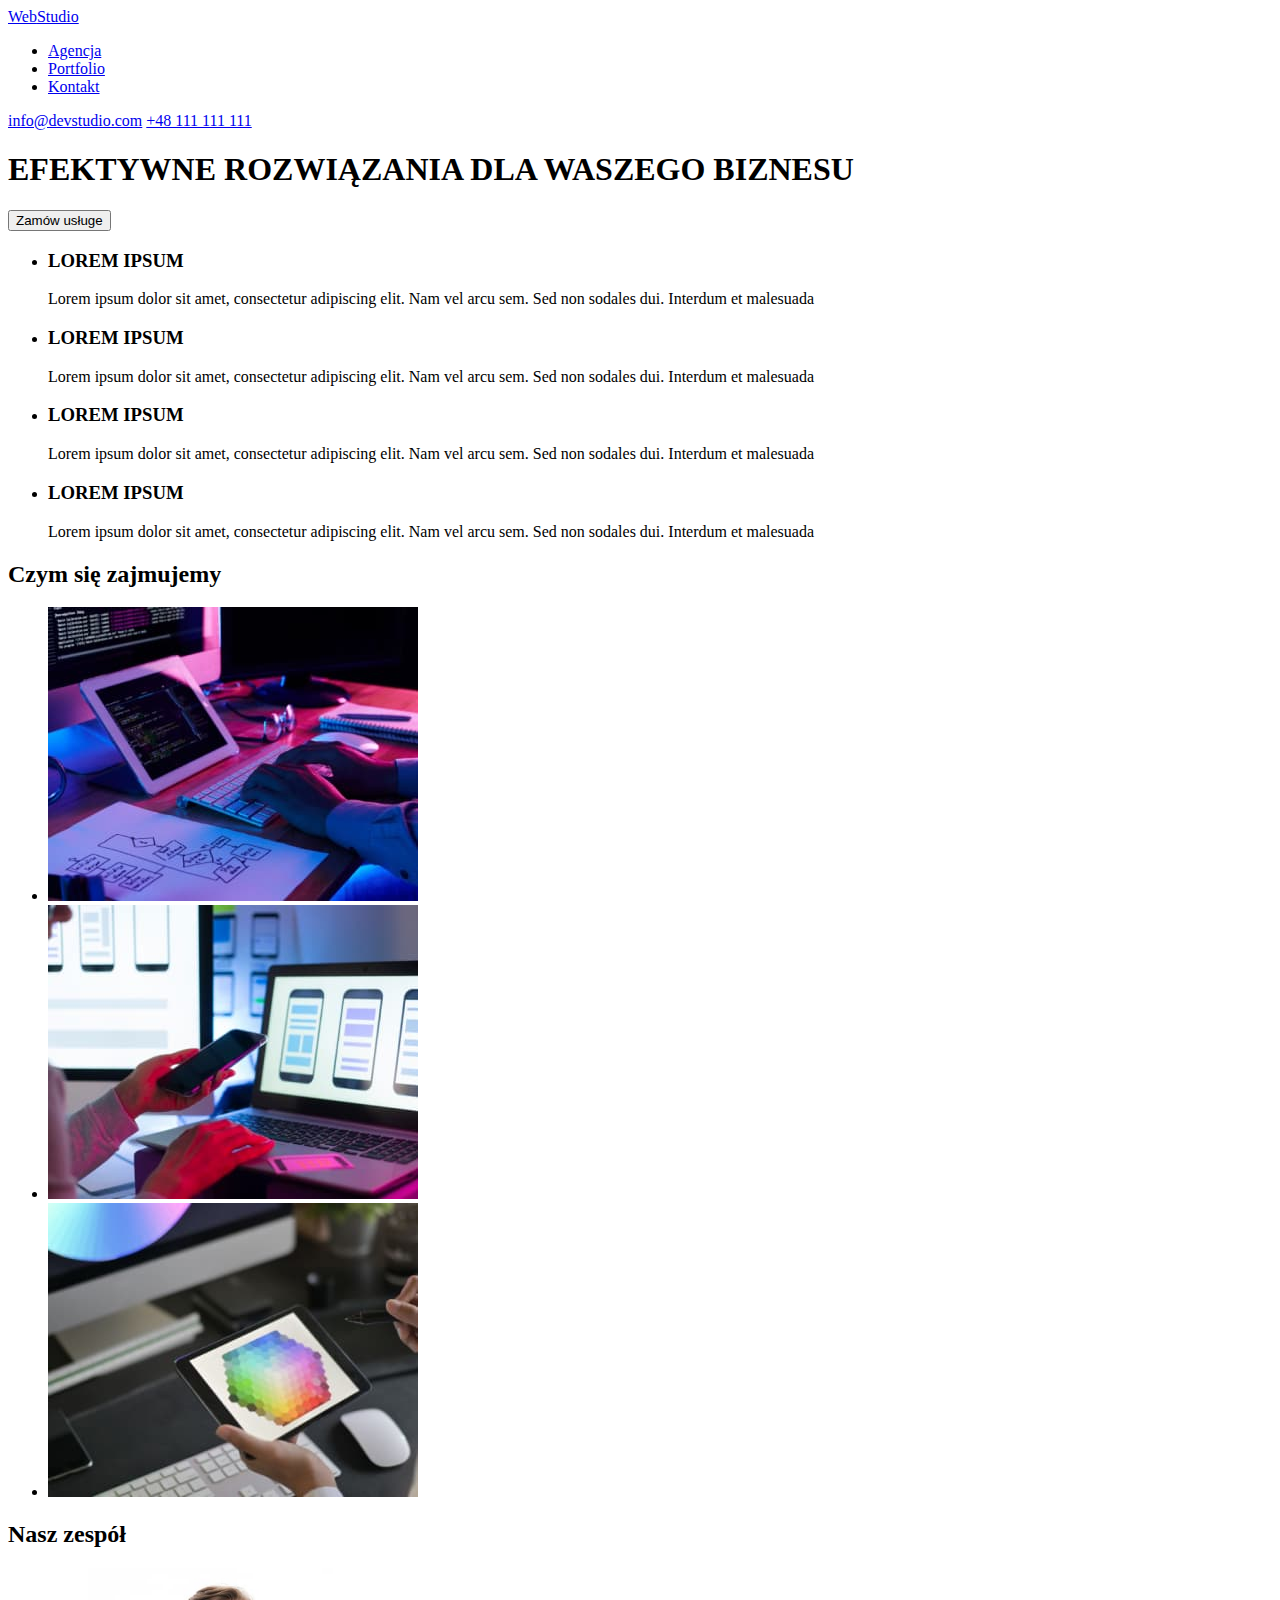
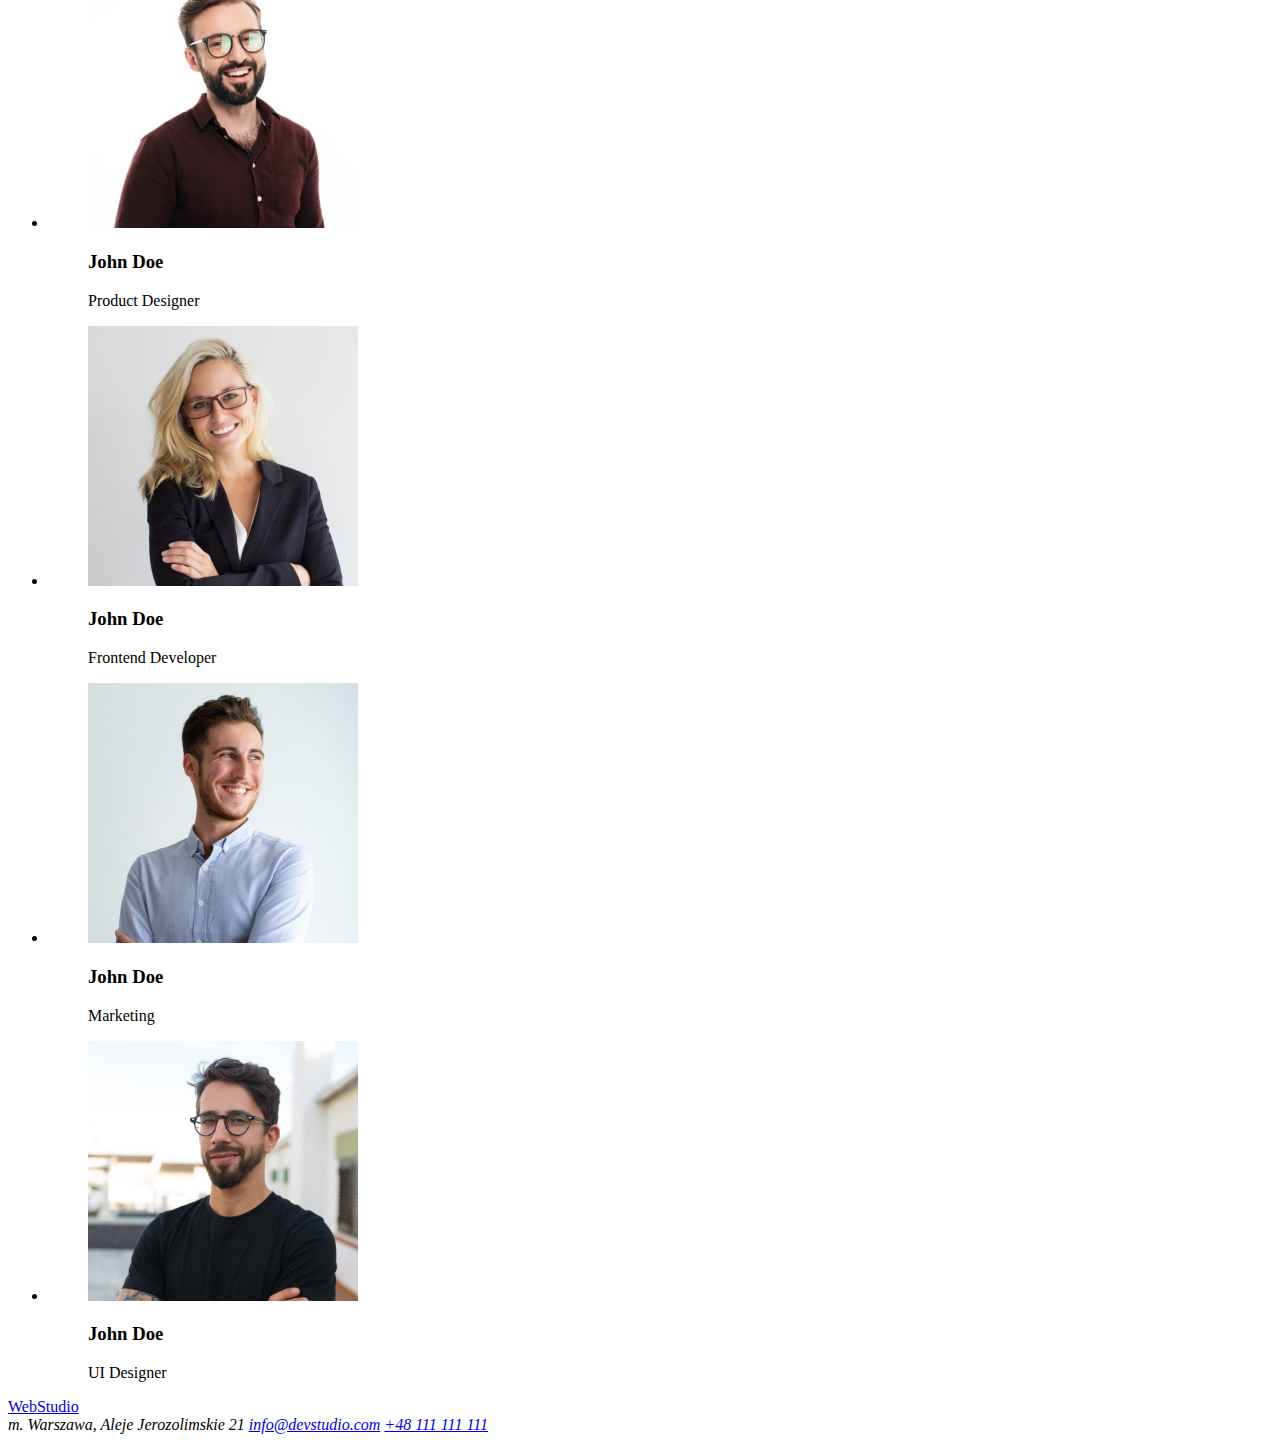
==== index.html @ 469a9c09 "init hw 2" ====
<!DOCTYPE html>
<html lang="pl">
  <head>
    <meta charset="UTF-8" />
    <meta http-equiv="X-UA-Compatible" content="IE=edge" />
    <meta name="viewport" content="width=device-width, initial-scale=1.0" />
    <title>WebStudio</title>
  </head>
  <body>
    <header>
      <a href="https://patrycjamusial.github.io/goit-markup-hw-01/"
        ><span>Web</span>Studio</a
      >
      <nav>
        <ul>
          <li><a href="/agencja">Agencja</a></li>
          <li><a href="/portfolio">Portfolio</a></li>
          <li><a href="/kontakt">Kontakt</a></li>
        </ul>
      </nav>
      <a href="mailto:info@devstudio.com">info@devstudio.com</a>
      <a href="tel:+48111111111">+48 111 111 111</a>
    </header>
    <main>
      <section>
        <h1>EFEKTYWNE ROZWIĄZANIA DLA WASZEGO BIZNESU</h1>
        <button type="button">Zamów usługe</button>
      </section>
      <section>
        <ul>
          <li>
            <h3>LOREM IPSUM</h3>
            <p>
              Lorem ipsum dolor sit amet, consectetur adipiscing elit. Nam vel
              arcu sem. Sed non sodales dui. Interdum et malesuada
            </p>
          </li>
          <li>
            <h3>LOREM IPSUM</h3>
            <p>
              Lorem ipsum dolor sit amet, consectetur adipiscing elit. Nam vel
              arcu sem. Sed non sodales dui. Interdum et malesuada
            </p>
          </li>
          <li>
            <h3>LOREM IPSUM</h3>
            <p>
              Lorem ipsum dolor sit amet, consectetur adipiscing elit. Nam vel
              arcu sem. Sed non sodales dui. Interdum et malesuada
            </p>
          </li>
          <li>
            <h3>LOREM IPSUM</h3>
            <p>
              Lorem ipsum dolor sit amet, consectetur adipiscing elit. Nam vel
              arcu sem. Sed non sodales dui. Interdum et malesuada
            </p>
          </li>
        </ul>
      </section>
      <section>
        <h2>Czym się zajmujemy</h2>
        <ul>
          <li>
            <img
              src="images/klawiatura.jpg"
              alt="kodowanie stron internetowych"
              width="370"
              height="294"
            />
          </li>
          <li>
            <img
              src="images/laptop.jpg"
              alt="tworzenie aplikacji mobilnych"
              width="370"
              height="294"
            />
          </li>
          <li>
            <img
              src="images/tablet.jpg"
              alt="projektowanie graficzne"
              width="370"
              height="294"
            />
          </li>
        </ul>
      </section>
      <section>
        <h2>Nasz zespół</h2>
        <ul>
          <li>
            <figure>
              <img
                src="images/product-designer.jpg"
                alt="osoba obejmujaca stanowisko product-designer"
                width="270"
                height="260"
              />
              <figcaption>
                <h3>John Doe</h3>
                <span>Product Designer</span>
              </figcaption>
            </figure>
          </li>
          <li>
            <figure>
              <img
                src="images/frontend-developer.jpg"
                alt="osoba obejmujaca stanowisko frontend-developer"
                width="270"
                height="260"
              />
              <figcaption>
                <h3>John Doe</h3>
                <span>Frontend Developer</span>
              </figcaption>
            </figure>
          </li>
          <li>
            <figure>
              <img
                src="images/marketing.jpg"
                alt="osoba zajmujaca sie dzialem marketingu"
                width="270"
                height="260"
              />
              <figcaption>
                <h3>John Doe</h3>
                <span>Marketing</span>
              </figcaption>
            </figure>
          </li>
          <li>
            <figure>
              <img
                src="images/ui-designer.jpg"
                alt="osoba obejmujaca stanowisko ui-designer"
                width="270"
                height="260"
              />
              <figcaption>
                <h3>John Doe</h3>
                <span>UI Designer</span>
              </figcaption>
            </figure>
          </li>
        </ul>
      </section>
    </main>
    <footer>
      <a href="https://patrycjamusial.github.io/goit-markup-hw-01/"
        ><span>Web</span>Studio</a
      >
      <address>
        <span>m. Warszawa, Aleje Jerozolimskie 21</span>
        <a href="mailto:info@devstudio.com">info@devstudio.com</a>
        <a href="tel:+48111111111">+48 111 111 111</a>
      </address>
    </footer>
  </body>
</html>
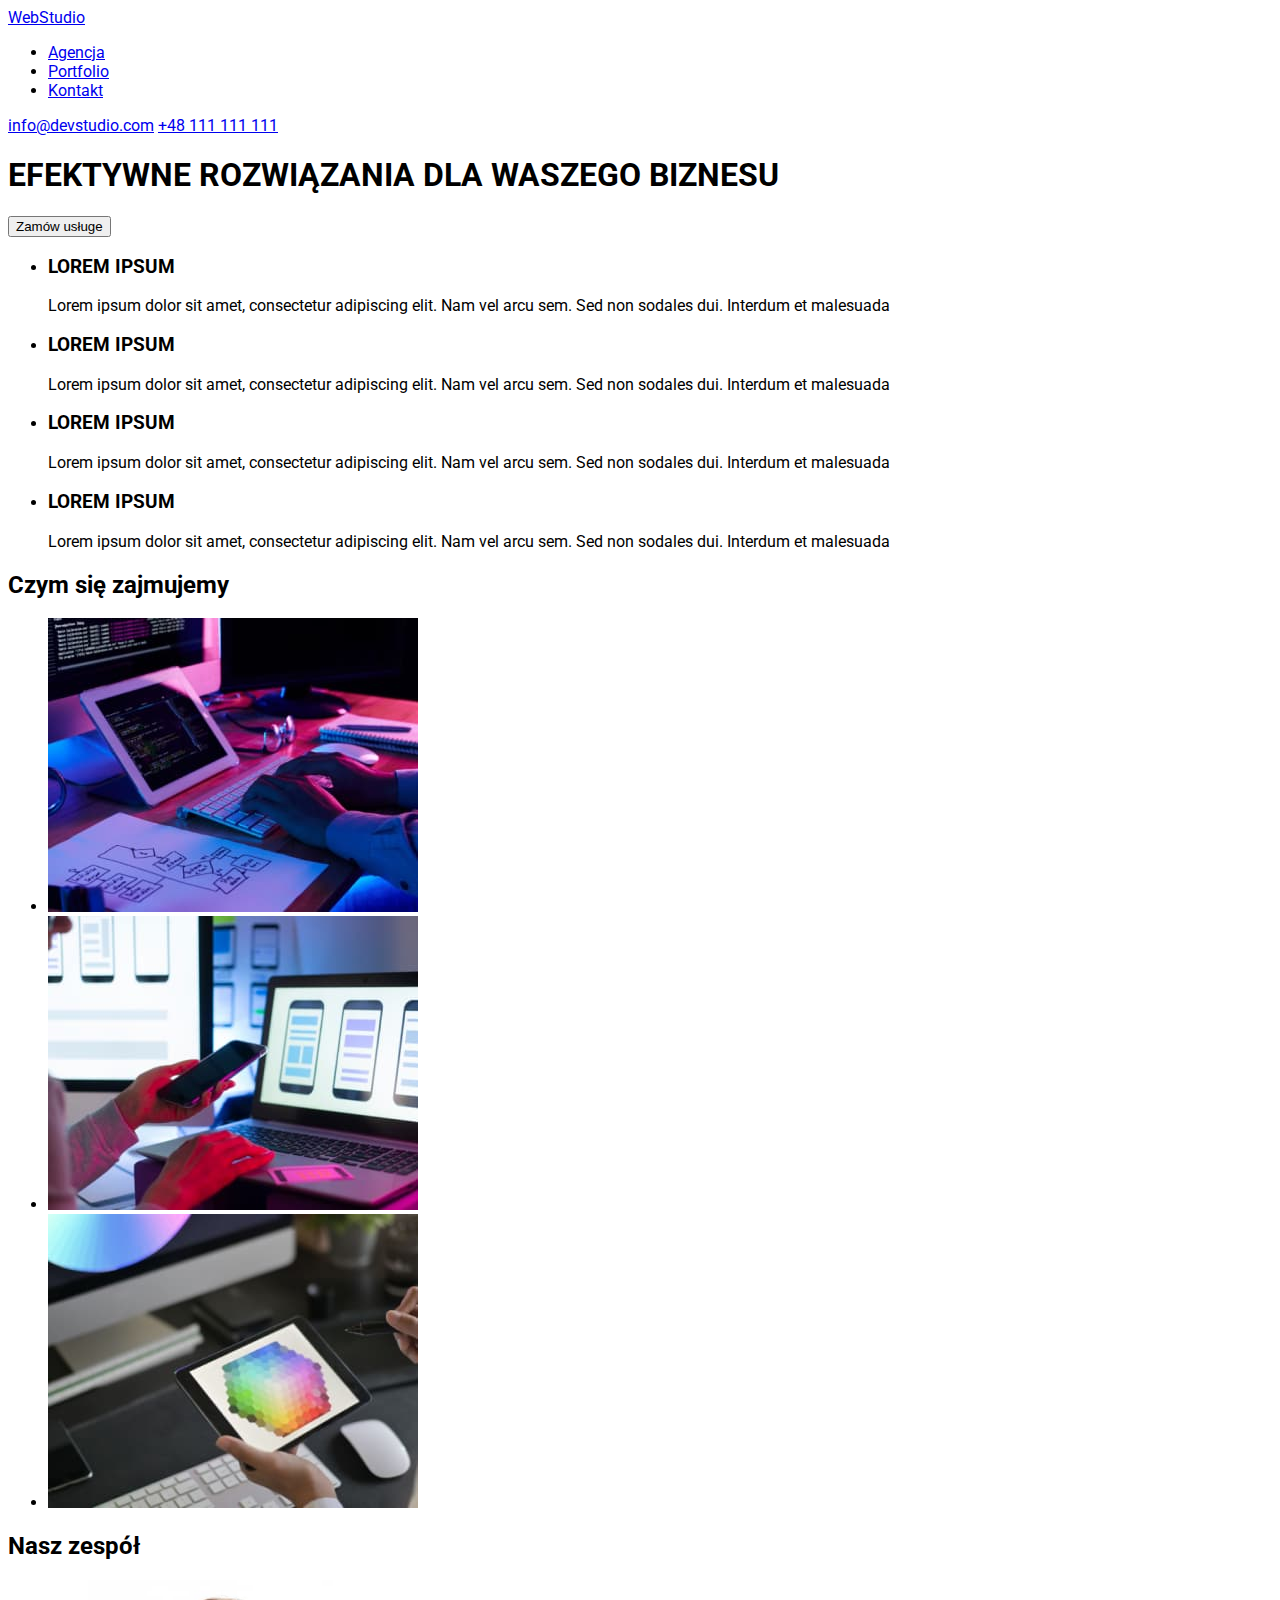
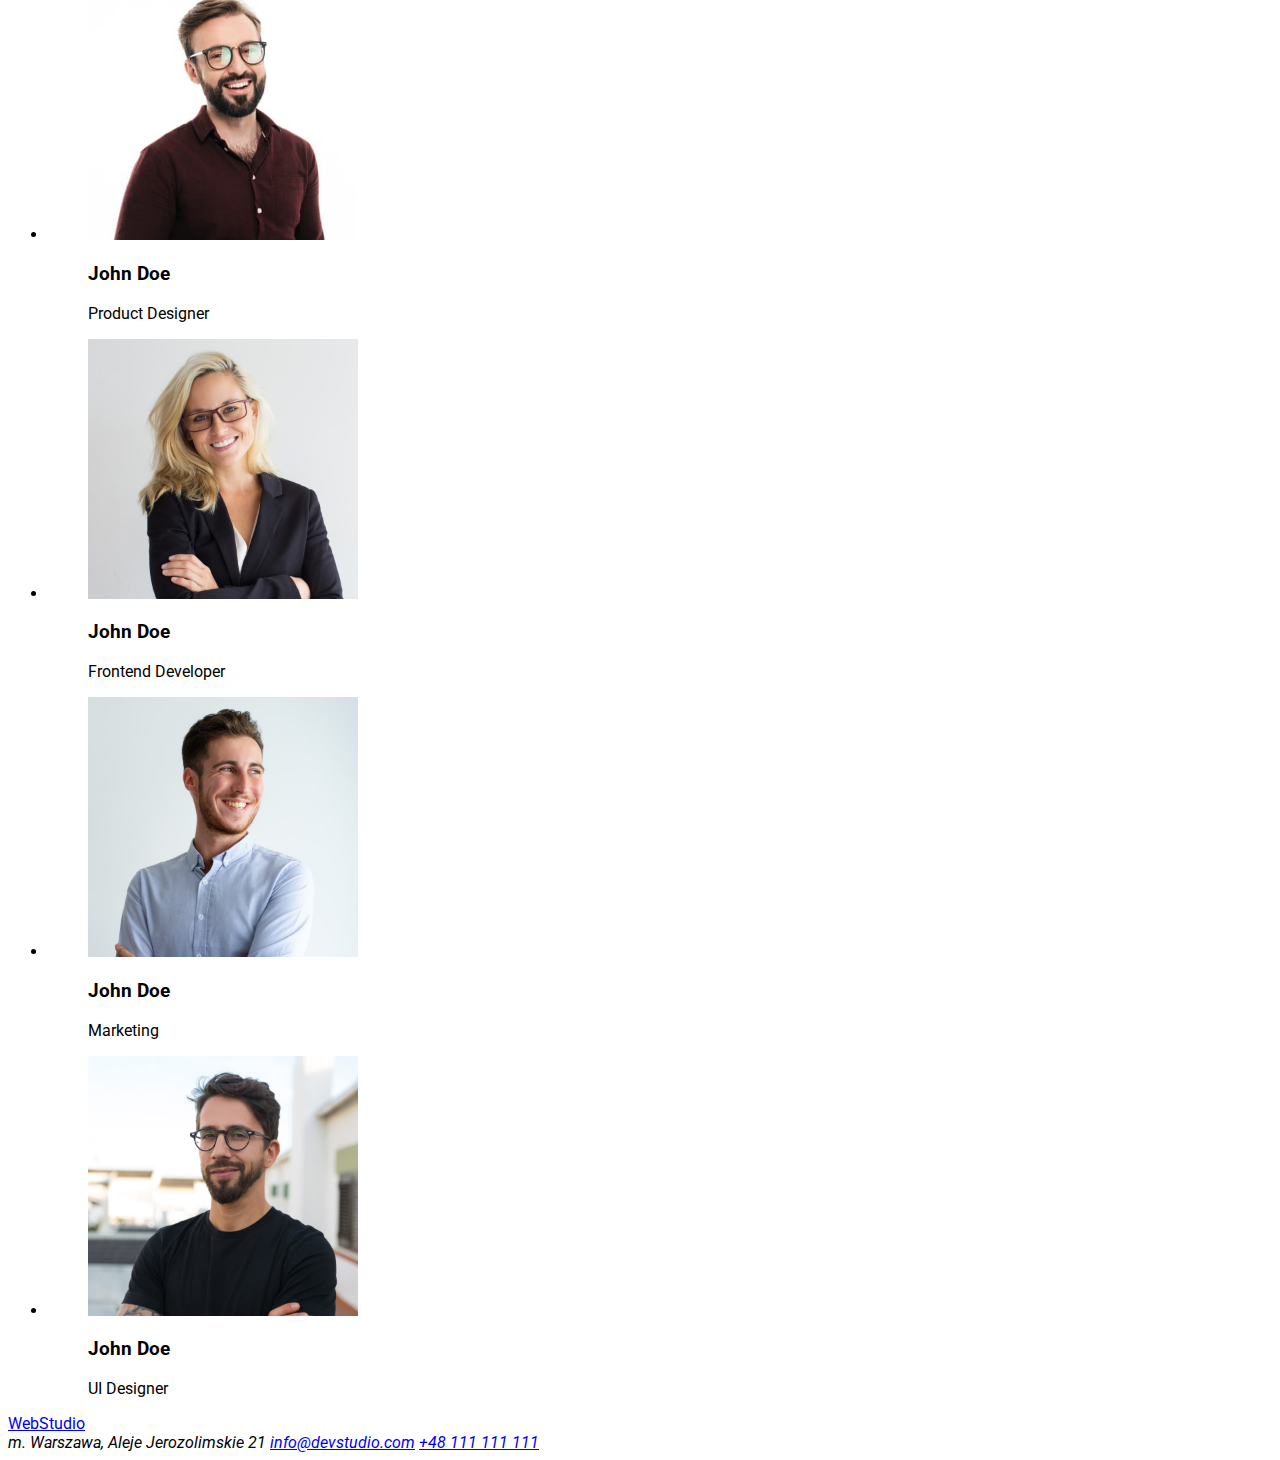
==== commit c9a317f2: "added fonts to html files" ====
--- a/index.html
+++ b/index.html
@@ -5,16 +5,25 @@
     <meta http-equiv="X-UA-Compatible" content="IE=edge" />
     <meta name="viewport" content="width=device-width, initial-scale=1.0" />
     <title>WebStudio</title>
+    <link rel="preconnect" href="https://fonts.googleapis.com" />
+    <link rel="preconnect" href="https://fonts.gstatic.com" crossorigin />
+    <link
+      href="https://fonts.googleapis.com/css2?family=Raleway:wght@700&family=Roboto:wght@400;500;700;900&display=swap"
+      rel="stylesheet"
+    />
+    <style>
+      body {
+        font-family: "Roboto", sans-serif;
+      }
+    </style>
   </head>
   <body>
     <header>
-      <a href="https://patrycjamusial.github.io/goit-markup-hw-01/"
-        ><span>Web</span>Studio</a
-      >
+      <a href="index.html"><span>Web</span>Studio</a>
       <nav>
         <ul>
           <li><a href="/agencja">Agencja</a></li>
-          <li><a href="/portfolio">Portfolio</a></li>
+          <li><a href="portfolio.html">Portfolio</a></li>
           <li><a href="/kontakt">Kontakt</a></li>
         </ul>
       </nav>
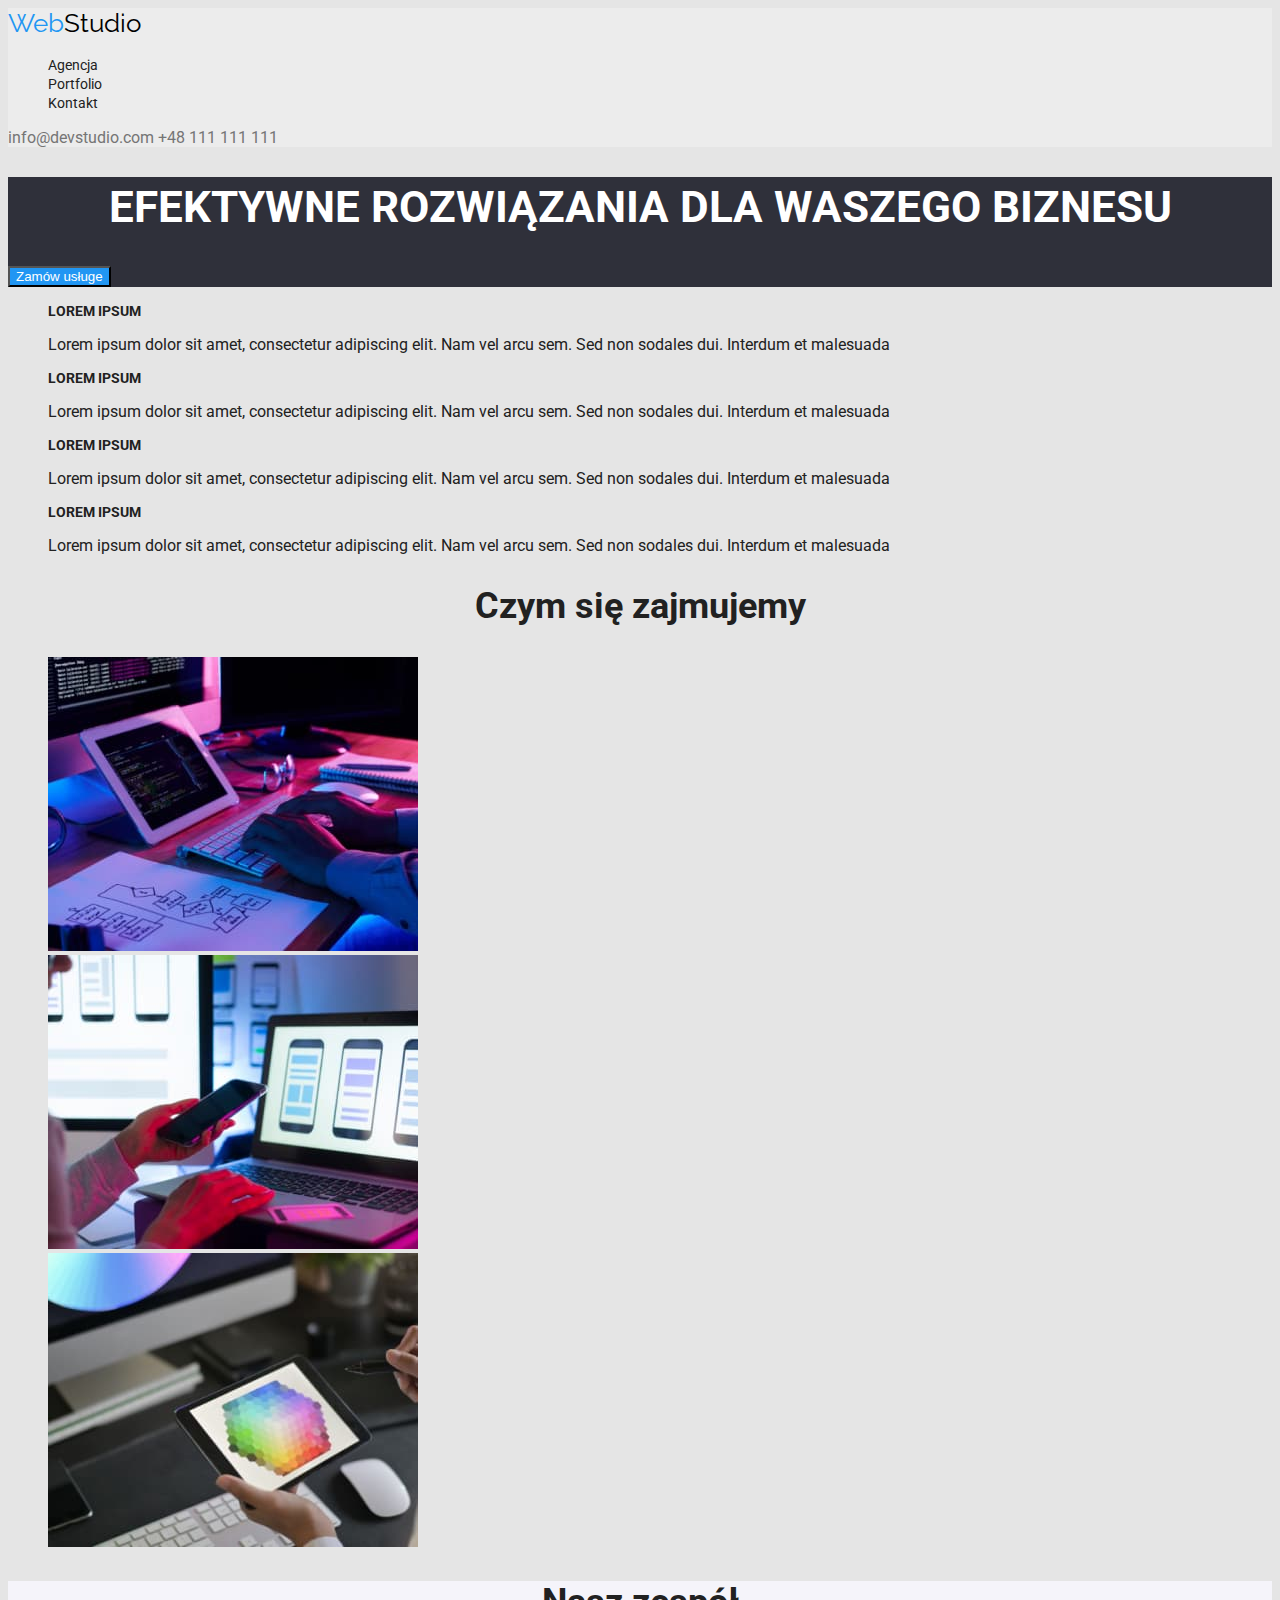
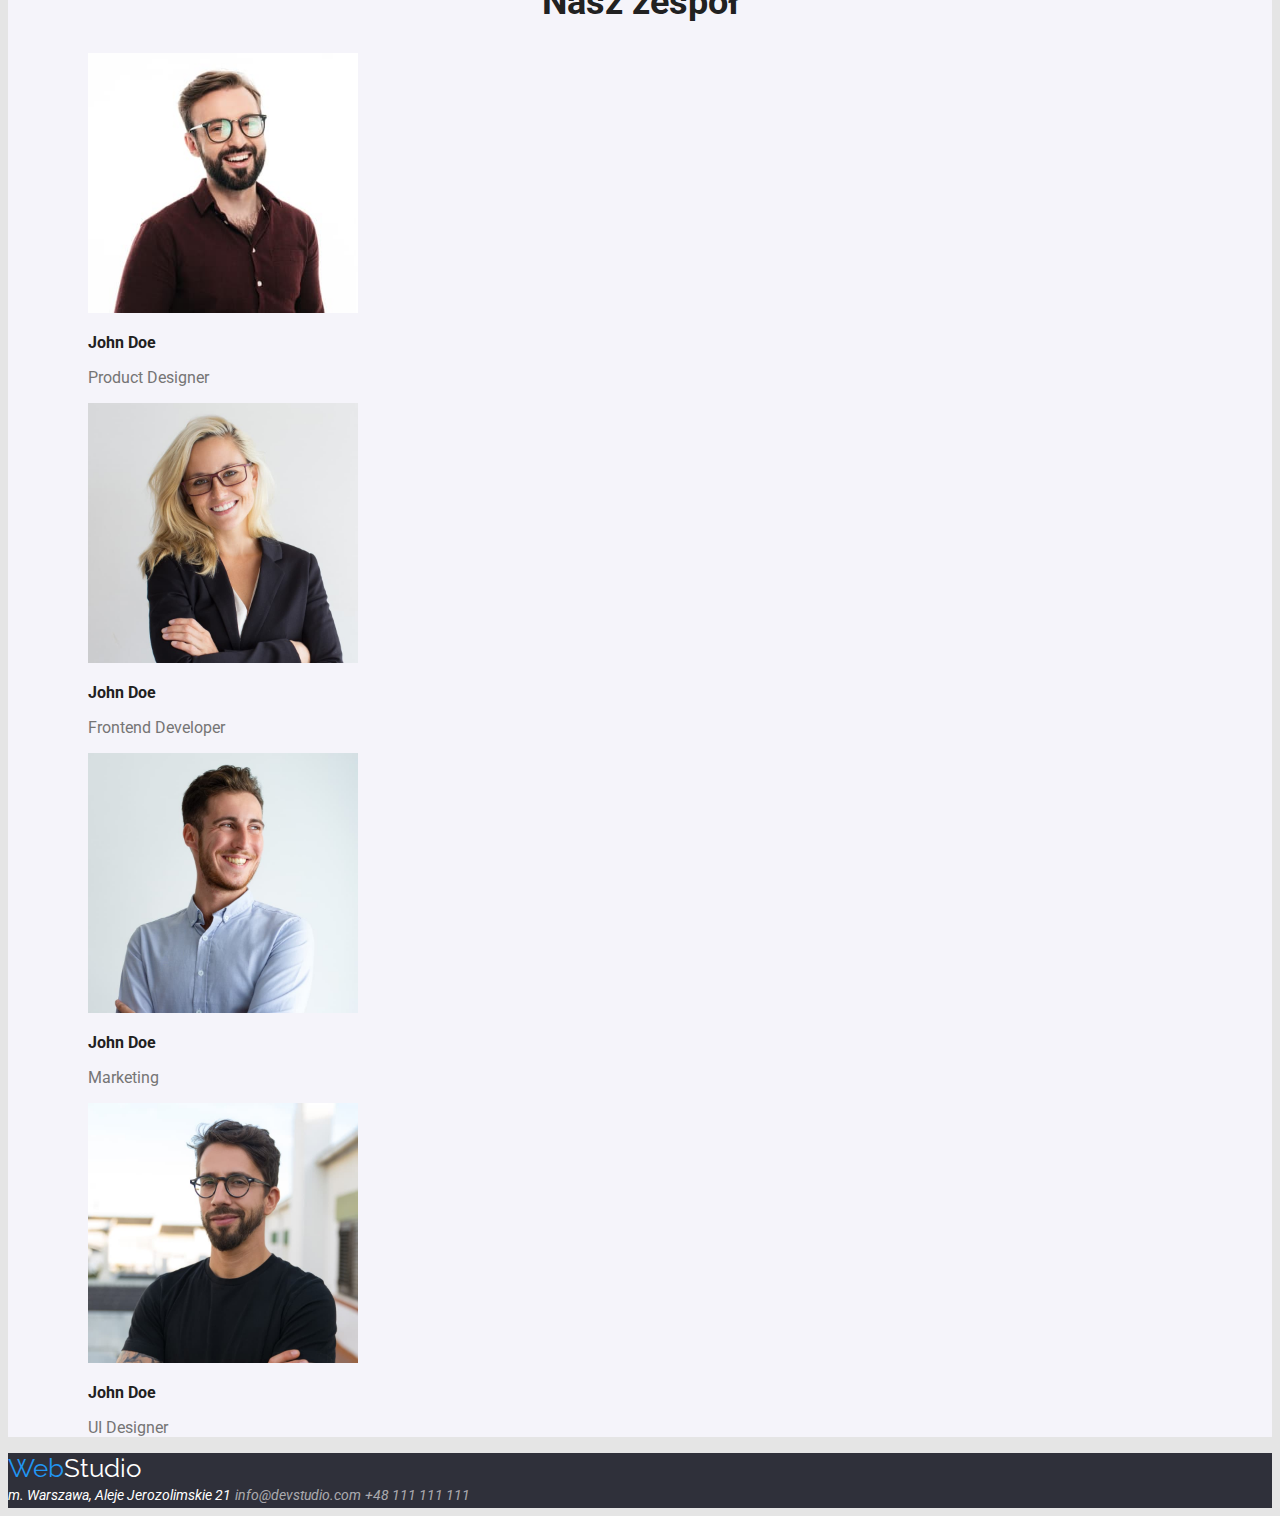
==== commit fde98b11: "added css styles" ====
--- a/index.html
+++ b/index.html
@@ -11,66 +11,68 @@
       href="https://fonts.googleapis.com/css2?family=Raleway:wght@700&family=Roboto:wght@400;500;700;900&display=swap"
       rel="stylesheet"
     />
-    <style>
-      body {
-        font-family: "Roboto", sans-serif;
-      }
-    </style>
+    <link rel="stylesheet" href="./css/style.css" />
   </head>
   <body>
-    <header>
-      <a href="index.html"><span>Web</span>Studio</a>
-      <nav>
-        <ul>
-          <li><a href="/agencja">Agencja</a></li>
-          <li><a href="portfolio.html">Portfolio</a></li>
-          <li><a href="/kontakt">Kontakt</a></li>
+    <header class="menu">
+      <a href="index.html" class="menu-link-logo-top"
+        ><span class="menu-logo">Web</span>Studio</a
+      >
+      <nav class="navigation">
+        <ul class="list">
+          <li><a href="index.html" class="navigation-link">Agencja</a></li>
+          <li>
+            <a href="portfolio.html" class="navigation-link">Portfolio</a>
+          </li>
+          <li><a href="/kontakt" class="navigation-link">Kontakt</a></li>
         </ul>
       </nav>
-      <a href="mailto:info@devstudio.com">info@devstudio.com</a>
-      <a href="tel:+48111111111">+48 111 111 111</a>
+      <a href="mailto:info@devstudio.com" class="contact-link"
+        >info@devstudio.com</a
+      >
+      <a href="tel:+48111111111" class="contact-link">+48 111 111 111</a>
     </header>
     <main>
-      <section>
-        <h1>EFEKTYWNE ROZWIĄZANIA DLA WASZEGO BIZNESU</h1>
-        <button type="button">Zamów usługe</button>
+      <section class="motto">
+        <h1 class="motto-text">EFEKTYWNE ROZWIĄZANIA DLA WASZEGO BIZNESU</h1>
+        <button type="button" class="order">Zamów usługe</button>
       </section>
-      <section>
-        <ul>
+      <section class="our-strengths">
+        <ul class="list">
           <li>
-            <h3>LOREM IPSUM</h3>
-            <p>
+            <h3 class="our-strengths-name">LOREM IPSUM</h3>
+            <p class="class=our-strengths-text">
               Lorem ipsum dolor sit amet, consectetur adipiscing elit. Nam vel
               arcu sem. Sed non sodales dui. Interdum et malesuada
             </p>
           </li>
           <li>
-            <h3>LOREM IPSUM</h3>
-            <p>
+            <h3 class="our-strengths-name">LOREM IPSUM</h3>
+            <p class="class=our-strengths-text">
               Lorem ipsum dolor sit amet, consectetur adipiscing elit. Nam vel
               arcu sem. Sed non sodales dui. Interdum et malesuada
             </p>
           </li>
           <li>
-            <h3>LOREM IPSUM</h3>
-            <p>
+            <h3 class="our-strengths-name">LOREM IPSUM</h3>
+            <p class="class=our-strengths-text">
               Lorem ipsum dolor sit amet, consectetur adipiscing elit. Nam vel
               arcu sem. Sed non sodales dui. Interdum et malesuada
             </p>
           </li>
           <li>
-            <h3>LOREM IPSUM</h3>
-            <p>
+            <h3 class="our-strengths-name">LOREM IPSUM</h3>
+            <p class="class=our-strengths-text">
               Lorem ipsum dolor sit amet, consectetur adipiscing elit. Nam vel
               arcu sem. Sed non sodales dui. Interdum et malesuada
             </p>
           </li>
         </ul>
       </section>
-      <section>
-        <h2>Czym się zajmujemy</h2>
-        <ul>
-          <li>
+      <section class="our-work">
+        <h2 class="our-work-text">Czym się zajmujemy</h2>
+        <ul class="list">
+          <li class="our-work-image">
             <img
               src="images/klawiatura.jpg"
               alt="kodowanie stron internetowych"
@@ -78,7 +80,7 @@
               height="294"
             />
           </li>
-          <li>
+          <li class="our-work-image">
             <img
               src="images/laptop.jpg"
               alt="tworzenie aplikacji mobilnych"
@@ -86,7 +88,7 @@
               height="294"
             />
           </li>
-          <li>
+          <li class="our-work-image">
             <img
               src="images/tablet.jpg"
               alt="projektowanie graficzne"
@@ -96,11 +98,11 @@
           </li>
         </ul>
       </section>
-      <section>
-        <h2>Nasz zespół</h2>
-        <ul>
-          <li>
-            <figure>
+      <section class="our-team">
+        <h2 class="our-team-text">Nasz zespół</h2>
+        <ul class="list">
+          <li class="our-team-list">
+            <figure class="our-team-image">
               <img
                 src="images/product-designer.jpg"
                 alt="osoba obejmujaca stanowisko product-designer"
@@ -108,13 +110,13 @@
                 height="260"
               />
               <figcaption>
-                <h3>John Doe</h3>
-                <span>Product Designer</span>
+                <h3 class="our-team-name">John Doe</h3>
+                <span class="our-team-job">Product Designer</span>
               </figcaption>
             </figure>
           </li>
-          <li>
-            <figure>
+          <li class="our-team-list">
+            <figure class="our-team-image">
               <img
                 src="images/frontend-developer.jpg"
                 alt="osoba obejmujaca stanowisko frontend-developer"
@@ -122,13 +124,13 @@
                 height="260"
               />
               <figcaption>
-                <h3>John Doe</h3>
-                <span>Frontend Developer</span>
+                <h3 class="our-team-name">John Doe</h3>
+                <span class="our-team-job">Frontend Developer</span>
               </figcaption>
             </figure>
           </li>
-          <li>
-            <figure>
+          <li class="our-team-list">
+            <figure class="our-team-image">
               <img
                 src="images/marketing.jpg"
                 alt="osoba zajmujaca sie dzialem marketingu"
@@ -136,13 +138,13 @@
                 height="260"
               />
               <figcaption>
-                <h3>John Doe</h3>
-                <span>Marketing</span>
+                <h3 class="our-team-name">John Doe</h3>
+                <span class="our-team-job">Marketing</span>
               </figcaption>
             </figure>
           </li>
-          <li>
-            <figure>
+          <li class="our-team-list">
+            <figure class="our-team-image">
               <img
                 src="images/ui-designer.jpg"
                 alt="osoba obejmujaca stanowisko ui-designer"
@@ -150,22 +152,26 @@
                 height="260"
               />
               <figcaption>
-                <h3>John Doe</h3>
-                <span>UI Designer</span>
+                <h3 class="our-team-name">John Doe</h3>
+                <span class="our-team-job">UI Designer</span>
               </figcaption>
             </figure>
           </li>
         </ul>
       </section>
     </main>
-    <footer>
-      <a href="https://patrycjamusial.github.io/goit-markup-hw-01/"
-        ><span>Web</span>Studio</a
+    <footer class="bottom-contact">
+      <a href="index.html" class="menu-link-logo-bottom"
+        ><span class="menu-logo">Web</span>Studio</a
       >
-      <address>
-        <span>m. Warszawa, Aleje Jerozolimskie 21</span>
-        <a href="mailto:info@devstudio.com">info@devstudio.com</a>
-        <a href="tel:+48111111111">+48 111 111 111</a>
+      <address class="contact">
+        <span class="contact-address">m. Warszawa, Aleje Jerozolimskie 21</span>
+        <a href="mailto:info@devstudio.com" class="contact-link-bottom"
+          >info@devstudio.com</a
+        >
+        <a href="tel:+48111111111" class="contact-link-bottom"
+          >+48 111 111 111</a
+        >
       </address>
     </footer>
   </body>
--- a/css/style.css
+++ b/css/style.css
@@ -0,0 +1,188 @@
+:root {
+  --background-page-color: #e5e5e5;
+  --brand-color-blue: #2196f3;
+  --brand-color-background: #2f303a;
+  --brand-color-black: #212121;
+  --brand-color-grey: #f5f4fa;
+  --brand-color-white: #ffffff;
+  --brand-color-text-grey: #757575;
+}
+
+body {
+  font-family: "Roboto", sans-serif;
+  color: var(--brand-color-black);
+  background-color: var(--background-page-color);
+}
+.bottom-contact {
+  background-color: var(--brand-color-background);
+}
+.contact-address {
+  color: var(--brand-color-white);
+  font-style: 400px;
+  font-size: 14px;
+  line-height: 1.71;
+  letter-spacing: 3%;
+}
+.contact-link-bottom {
+  color: rgba(255, 255, 255, 0.6);
+  font-style: 400px;
+  font-size: 14px;
+  line-height: 1.71;
+  text-decoration: none;
+  letter-spacing: 3%;
+}
+.contact-link-bottom:hover {
+  color: var(--brand-color-blue);
+}
+.contact-link {
+  color: var(--brand-color-text-grey);
+  text-decoration: none;
+  letter-spacing: 3%;
+}
+.contact-link:hover {
+  color: var(--brand-color-blue);
+}
+.filter {
+  list-style-type: none;
+}
+.filter-name {
+  color: var(--brand-color-black);
+  background-color: var(--brand-color-grey);
+  cursor: pointer;
+  font-size: 16px;
+  font-weight: 500;
+  line-height: 1.6;
+  text-align: center;
+  letter-spacing: 3%;
+}
+.filter-name:hover,
+.filter-name:focus {
+  color: var(--brand-color-white);
+  background-color: var(--brand-color-blue);
+}
+.list {
+  list-style-type: none;
+}
+.menu {
+  background-color: #ececec;
+}
+.menu-link-logo-top {
+  color: #000;
+  font-family: Raleway;
+  font-weight: 700px;
+  font-size: 26px;
+  line-height: 1.2;
+  text-decoration: none;
+  letter-spacing: 3%;
+}
+.menu-link-logo-bottom {
+  color: var(--brand-color-white);
+  font-family: Raleway;
+  font-weight: 700px;
+  font-size: 26px;
+  line-height: 1.2;
+  text-decoration: none;
+  letter-spacing: 3%;
+}
+.menu-logo {
+  color: var(--brand-color-blue);
+  font-family: Raleway;
+  font-weight: 700px;
+  font-size: 26px;
+  line-height: 1.2;
+  text-decoration: none;
+  letter-spacing: 3%;
+}
+.motto {
+  background-color: var(--brand-color-background);
+}
+.motto-text {
+  color: var(--brand-color-white);
+  font-weight: 900px;
+  font-size: 44px;
+  line-height: 1.37;
+  letter-spacing: 6%;
+  text-align: center;
+}
+.navigation-link {
+  color: var(--brand-color-black);
+  font-family: Roboto;
+  font-style: 500px;
+  font-size: 14px;
+  line-height: 1.15;
+  line-height: 100%;
+  text-decoration: none;
+  letter-spacing: 2%;
+}
+.navigation-link:hover,
+.navigation-link:focus {
+  color: var(--brand-color-blue);
+}
+
+.order {
+  color: var(--brand-color-white);
+  background-color: var(--brand-color-blue);
+  cursor: pointer;
+}
+.our-strengths-name {
+  color: var(--brand-color-black);
+  font-style: 700px;
+  font-size: 14px;
+  list-style: 1.2;
+  letter-spacing: 3%;
+}
+.our-strengths-text {
+  color: var(--brand-color-text-grey);
+  font-style: 400px;
+  font-size: 14px;
+  list-style: 1.7;
+  letter-spacing: 3%;
+}
+.our-work-text {
+  color: var(--brand-color-black);
+  font-style: 900px;
+  font-size: 36px;
+  list-style: 1.17;
+  letter-spacing: 3%;
+  text-align: center;
+}
+.our-team {
+  background-color: var(--brand-color-grey);
+}
+.our-team-text {
+  color: var(--brand-color-black);
+  font-style: 700px;
+  font-size: 36px;
+  line-height: 1.17;
+  letter-spacing: 3%;
+  text-align: center;
+}
+.our-team-name {
+  color: var(--brand-color-black);
+  font-style: 500px;
+  font-size: 16px;
+  line-height: 1.19;
+  letter-spacing: 3%;
+}
+.our-team-job {
+  color: var(--brand-color-text-grey);
+  font-style: 400px;
+  font-size: 16px;
+  line-height: 1.19;
+  letter-spacing: 3%;
+}
+.portfolio-item {
+  background-color: var(--brand-color-white);
+  color: var(--brand-color-black);
+  font-style: 700px;
+  font-size: 18px;
+  line-height: 2;
+  letter-spacing: 6%;
+}
+.portfolio-type {
+  color: var(--brand-color-text-grey);
+  font-style: 400px;
+  font-size: 16px;
+  line-height: 1.8;
+  letter-spacing: 3%;
+}
